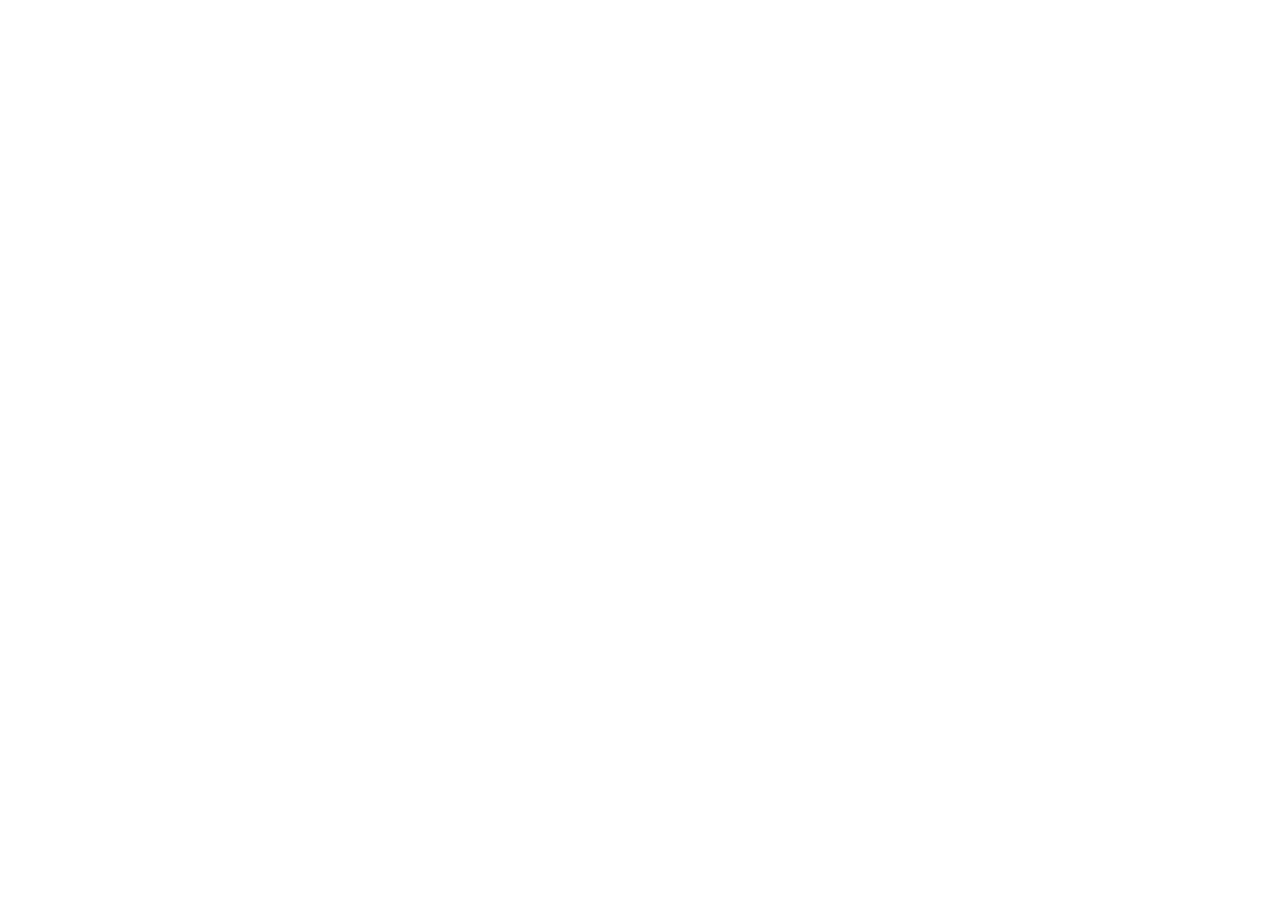
==== maqueta.html @ c9555a72 "Actividad 4.2.1 Impresión" ====
<!DOCTYPE html>
<html lang="en">
<head>
    <meta charset="UTF-8">
    <meta name="viewport" content="width=device-width, initial-scale=1.0">
    <link rel="stylesheet" href="./maqueta.css">
    <link rel="stylesheet" href="./impresion.css" media="print">
    <title>Maqueta</title>
</head>
<body>
    
</body>
</html>
---- impresion.css ----
header, footer, nav, aside {
    display: none;
}
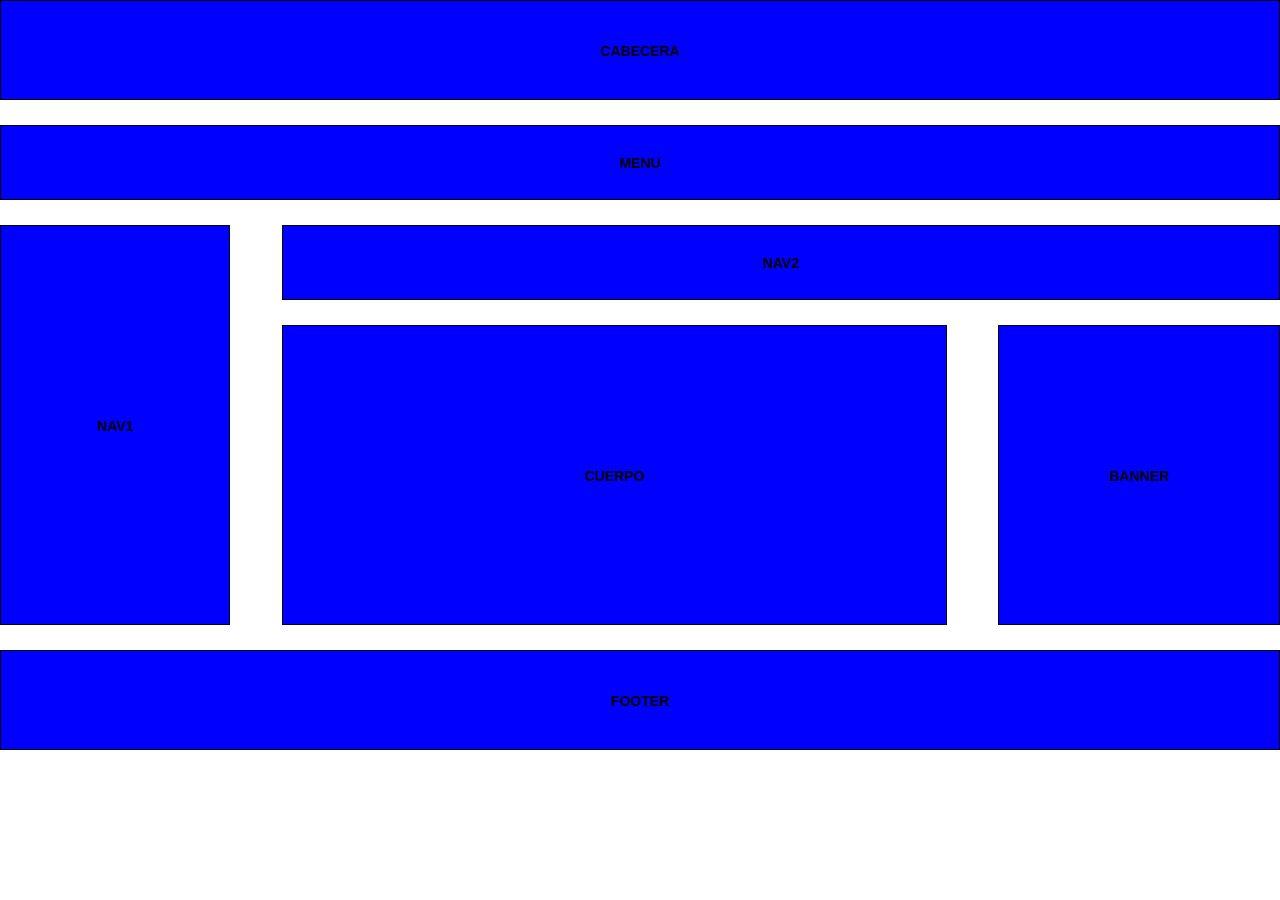
==== commit fc4c6721: "Actividad 1.1" ====
--- a/maqueta.html
+++ b/maqueta.html
@@ -8,6 +8,12 @@
     <title>Maqueta</title>
 </head>
 <body>
-    
+    <header>CABECERA</header>
+    <menu>MENU</menu>
+    <nav id="nav-principal">NAV1</nav>
+    <nav id="nav-secundario">NAV2</nav>
+    <main>CUERPO</main>
+    <aside>BANNER</aside>
+    <footer>FOOTER</footer>
 </body>
 </html>
--- a/maqueta.css
+++ b/maqueta.css
@@ -0,0 +1,162 @@
+* {
+    margin: 0;
+    padding: 0;
+    box-sizing: border-box;
+}
+
+header,
+menu,
+nav,
+main,
+aside,
+footer {
+    display: block;
+    background-color: blue;
+    border: 1px solid black;
+    color: black;
+    font-weight: bold;
+    font-size: 14px;
+    text-align: center;
+    margin-bottom: 25px;
+}
+
+@media(min-width: 1201px){
+    body{
+        font-family: 'Arial';
+    }
+
+    header {
+        height: 100px;
+        line-height: 100px;
+    }
+
+    menu {
+        height: 75px;
+        line-height: 75px;
+    }
+
+    #nav-principal {
+        float: left;
+        height: 400px;
+        line-height: 400px;
+        width: 18%;
+    }
+
+    #nav-secundario {
+        height: 75px;
+        line-height: 75px;
+        float: left;
+        width: 78%;
+        margin-left: 4%;
+    }
+
+    main {
+        float: left;
+        height: 300px;
+        line-height: 300px;
+        margin-left: 4%;
+        width: 52%;
+    }
+
+    aside {
+        float: left;
+        height: 300px;
+        line-height: 300px;
+        width: 22%;
+        margin-left: 4%;
+    }
+
+    footer {
+        height: 100px;
+        line-height: 100px;
+        clear:both;
+    }
+}
+
+@media(min-width: 701px) and (max-width: 1200px){
+    body {
+        font-family: 'Calibri';
+    }
+
+    header {
+        height: 100px;
+        line-height: 100px;
+    }
+
+    menu {
+        height: 75px;
+        line-height: 75px;
+    }
+
+    #nav-principal{
+        float: left;
+        width: 15%;
+        height: 400px;
+        line-height: 400px;
+    }
+
+    #nav-secundario{
+        display: none;
+    }
+
+    main{
+        float: left;
+        margin-left: 5px;
+        width: calc(85% - 5px);
+        height: 400px;
+        line-height: 400px;
+    }
+
+    aside {
+        clear: both;
+        height: 75px;
+        line-height: 75px;
+    }
+
+    footer {
+        height: 75px;
+        line-height: 75px;
+    }
+}
+
+@media(max-width: 700px){
+    body {
+        font-family: 'Times New Roman';
+    }
+
+    header {
+        height: 100px;
+        line-height: 100px;
+    }
+
+    menu {
+        height: 75px;
+        line-height: 75px;
+    }
+
+    #nav-principal {
+        height: 75px;
+        line-height: 75px;
+        margin-bottom: 12px;
+    }
+
+    #nav-secundario {
+        height: 75px;
+        line-height: 75px;
+    }
+
+    main {
+        height: 150px;
+        line-height: 150px;
+    }
+
+    aside {
+        height: 75px;
+        line-height: 75px;
+    }
+
+    footer {
+        height: 75px;
+        line-height: 75px;
+    }
+}
